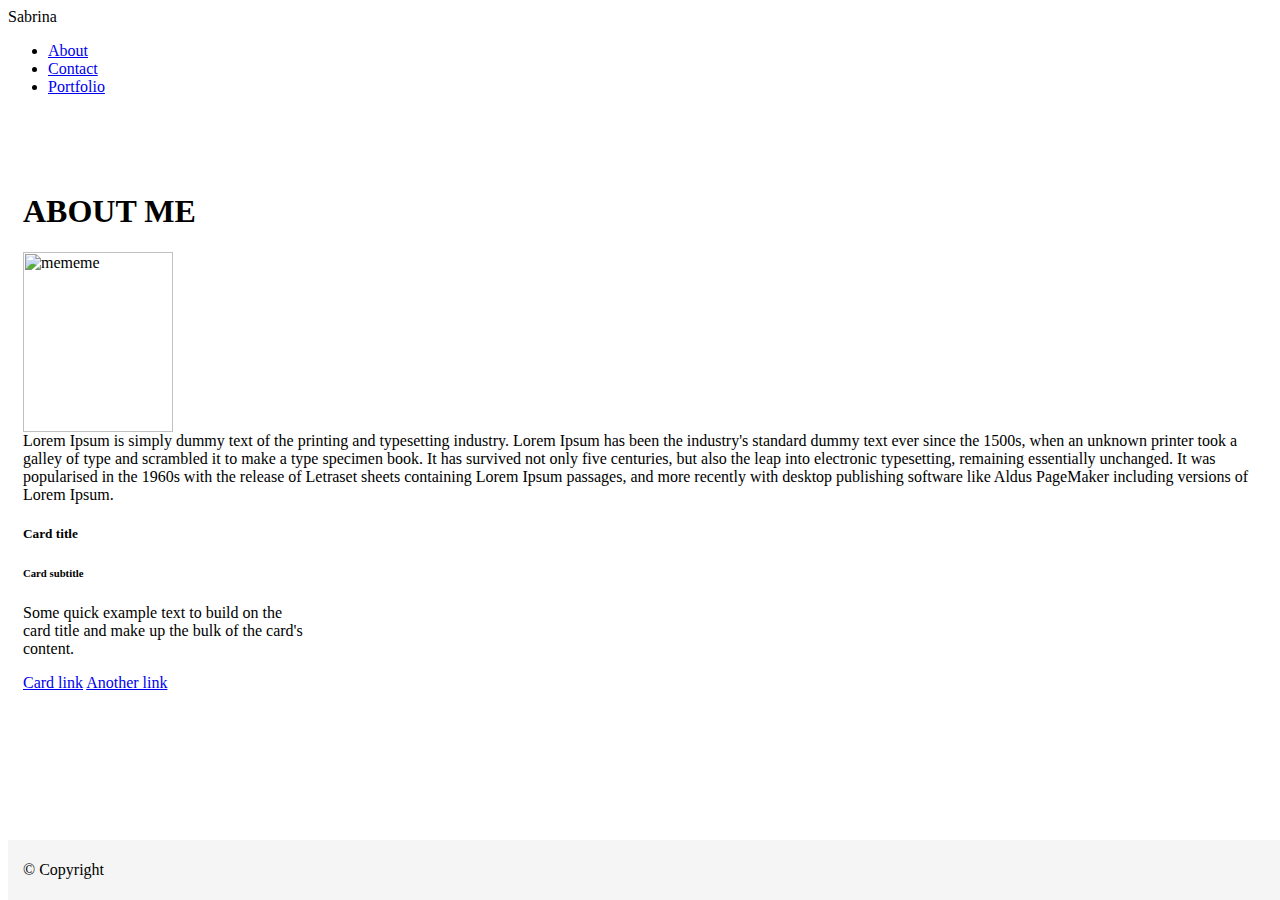
==== index.html @ 1787df2e "portfolio" ====
<!DOCTYPE <!DOCTYPE html>
<html>

<head>
    <meta charset="utf-8" />
    <meta http-equiv="X-UA-Compatible" content="IE=edge">
    <title>Bootstrap-Portfolio</title>
    <meta name="viewport" content="width=device-width, initial-scale=1">
    <link rel="stylesheet" href="https://stackpath.bootstrapcdn.com/bootstrap/4.1.3/css/bootstrap.min.css" integrity="sha384-MCw98/SFnGE8fJT3GXwEOngsV7Zt27NXFoaoApmYm81iuXoPkFOJwJ8ERdknLPMO"
        crossorigin="anonymous">
    <link rel="stylesheet" href="stickyfooter.css">
</head>

<body>
    <nav class="navbar navbar-light bg-light">
        <span class="navbar-brand mb-0 h1">Sabrina</span>
        <ul class="nav">
            <li class="nav-item">
                <a class="nav-link active" href="index.html">About</a>
            </li>
            <li class="nav-item">
                <a class="nav-link" href="contact.html">Contact</a>
            </li>
            <li class="nav-item">
                <a class="nav-link" href="portfolio.html">Portfolio</a>
            </li>
        </ul>
    </nav>
    <div class="container">
        <div class="row">
            <div class="col-md-8">
                <div class="page header">
                    <h1>ABOUT ME</h1>
                </div>
                <div class="row">
                    <div class="col-md-3">
                        <img src="images/IMG_7776.JPG" class="img-responsive" alt="mememe" width="150px" height="180px">
                    </div>
                    <div class="col-md-9">
                        Lorem Ipsum is simply dummy text of the printing and typesetting industry. Lorem Ipsum has been
                        the industry's standard dummy text ever since the 1500s, when an unknown printer took a galley
                        of type and scrambled it to make a type specimen book. It has survived not only five centuries,
                        but also the leap into electronic typesetting, remaining essentially unchanged. It was
                        popularised in the 1960s with the release of Letraset sheets containing Lorem Ipsum passages,
                        and more recently with desktop publishing software like Aldus PageMaker including versions of
                        Lorem Ipsum.
                    </div>
                </div>
            </div>
            <div class="card" style="width: 18rem;">
                <div class="card-body">
                    <h5 class="card-title">Card title</h5>
                    <h6 class="card-subtitle mb-2 text-muted">Card subtitle</h6>
                    <p class="card-text">Some quick example text to build on the card title and make up the bulk of the
                        card's content.</p>
                    <a href="#" class="card-link">Card link</a>
                    <a href="#" class="card-link">Another link</a>
                </div>
            </div>

        </div>
    </div>
    <footer class="footer">
        <div class="container text-center">
            <span class="text-muted">© Copyright</span>
        </div>
    </footer>
    <script src="https://code.jquery.com/jquery-3.3.1.slim.min.js" integrity="sha384-q8i/X+965DzO0rT7abK41JStQIAqVgRVzpbzo5smXKp4YfRvH+8abtTE1Pi6jizo"
        crossorigin="anonymous"></script>
    <script src="https://cdnjs.cloudflare.com/ajax/libs/popper.js/1.14.3/umd/popper.min.js" integrity="sha384-ZMP7rVo3mIykV+2+9J3UJ46jBk0WLaUAdn689aCwoqbBJiSnjAK/l8WvCWPIPm49"
        crossorigin="anonymous"></script>
    <script src="https://stackpath.bootstrapcdn.com/bootstrap/4.1.3/js/bootstrap.min.js" integrity="sha384-ChfqqxuZUCnJSK3+MXmPNIyE6ZbWh2IMqE241rYiqJxyMiZ6OW/JmZQ5stwEULTy"
        crossorigin="anonymous"></script>
</body>

</html>
---- stickyfooter.css ----
html {
    position: relative;
    min-height: 100%;
  }
  body {
    /* Margin bottom by footer height */
    margin-bottom: 60px;
  }
  .footer {
    position: absolute;
    bottom: 0;
    width: 100%;
    /* Set the fixed height of the footer here */
    height: 60px;
    line-height: 60px; /* Vertically center the text there */
    background-color: #f5f5f5;
  }
  
  
  /* Custom page CSS
  -------------------------------------------------- */
  /* Not required for template or sticky footer method. */
  
  body > .container {
    padding: 60px 15px 0;
  }
  
  .footer > .container {
    padding-right: 15px;
    padding-left: 15px;
  }
  
  code {
    font-size: 80%;
  }
.blur {
    opacity: 0.8;
}
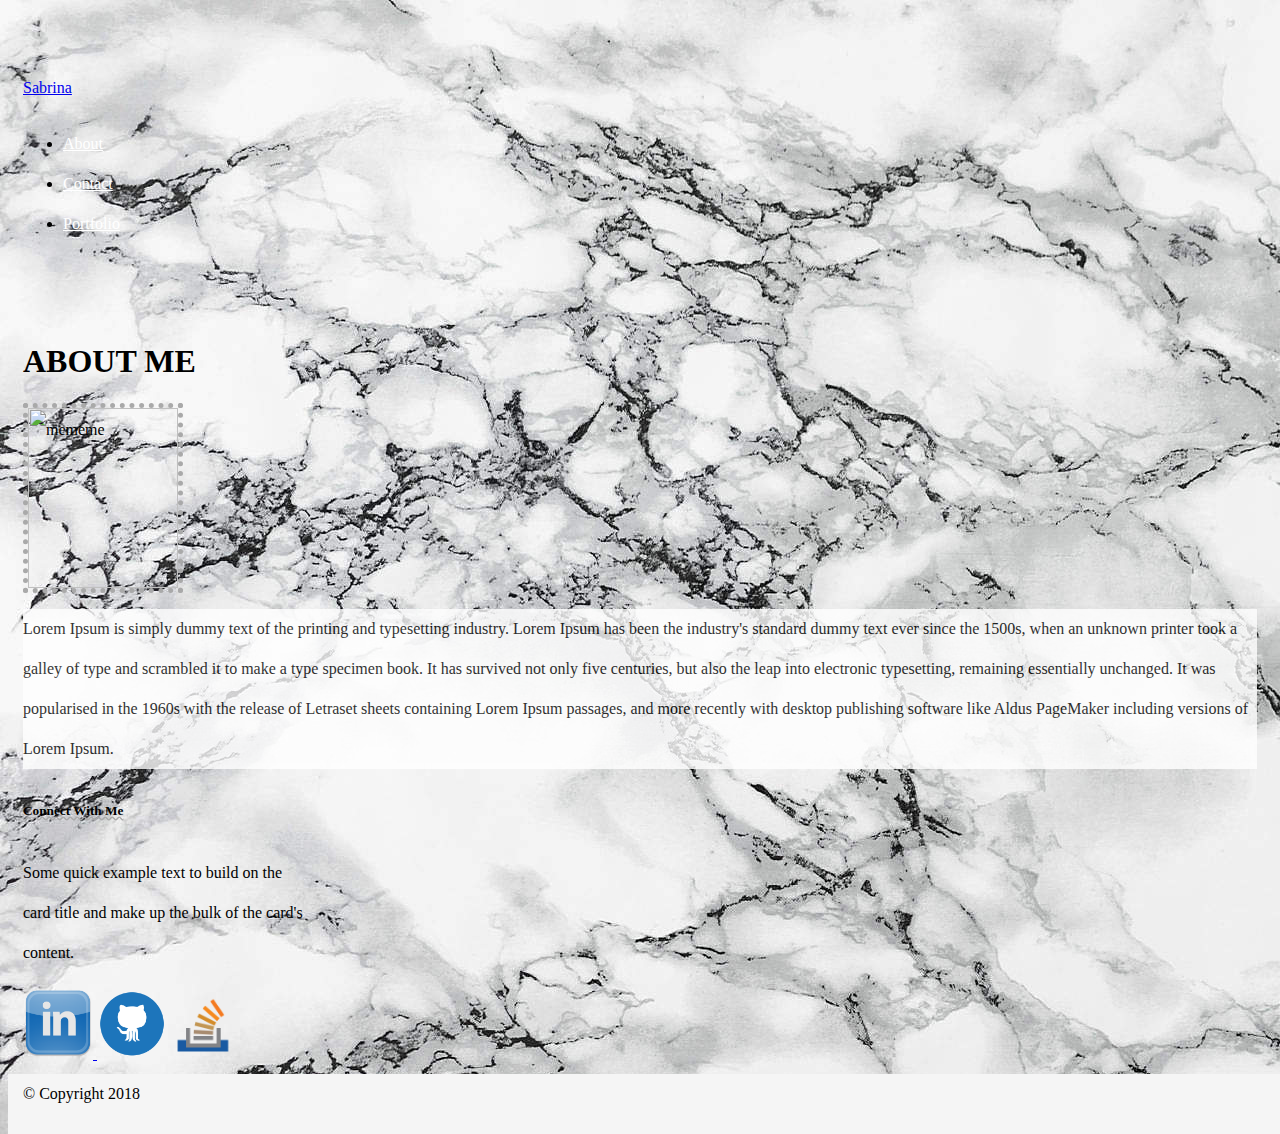
==== commit 84edbd89: "final" ====
--- a/index.html
+++ b/index.html
@@ -8,61 +8,78 @@
     <meta name="viewport" content="width=device-width, initial-scale=1">
     <link rel="stylesheet" href="https://stackpath.bootstrapcdn.com/bootstrap/4.1.3/css/bootstrap.min.css" integrity="sha384-MCw98/SFnGE8fJT3GXwEOngsV7Zt27NXFoaoApmYm81iuXoPkFOJwJ8ERdknLPMO"
         crossorigin="anonymous">
+    <link href="https://fonts.googleapis.com/css?family=Permanent+Marker" rel="stylesheet">
     <link rel="stylesheet" href="stickyfooter.css">
+
 </head>
 
-<body>
-    <nav class="navbar navbar-light bg-light">
-        <span class="navbar-brand mb-0 h1">Sabrina</span>
-        <ul class="nav">
-            <li class="nav-item">
-                <a class="nav-link active" href="index.html">About</a>
-            </li>
-            <li class="nav-item">
-                <a class="nav-link" href="contact.html">Contact</a>
-            </li>
-            <li class="nav-item">
-                <a class="nav-link" href="portfolio.html">Portfolio</a>
-            </li>
-        </ul>
-    </nav>
-    <div class="container">
+<body background="images/pattern.jpg">
+    <div class="container nicefont">
+        <nav class="navbar navbar-dark bg-dark">
+            <a href="index.html"><span class="navbar-brand mb-0 h1">Sabrina
+                </span></a>
+            <ul class="nav">
+                <li class="nav-item">
+                    <a class="nav-link active whitetext" href="index.html">About</a>
+                </li>
+                <li class="nav-item">
+                    <a class="nav-link whitetext " href="contact.html">Contact</a>
+                </li>
+                <li class="nav-item">
+                    <a class="nav-link whitetext" href="portfolio.html">Portfolio</a>
+                </li>
+            </ul>
+        </nav>
+    </div>
+    <div class="container nicefont ">
         <div class="row">
             <div class="col-md-8">
-                <div class="page header">
-                    <h1>ABOUT ME</h1>
+                <div class="page header ">
+                    <h1 class="bg-light text-center ">ABOUT ME</h1>
                 </div>
                 <div class="row">
                     <div class="col-md-3">
-                        <img src="images/IMG_7776.JPG" class="img-responsive" alt="mememe" width="150px" height="180px">
+                        <img src="images/IMG_7776.JPG" class="img-responsive picborder" alt="mememe" width="150px"
+                            height="180px">
                     </div>
-                    <div class="col-md-9">
-                        Lorem Ipsum is simply dummy text of the printing and typesetting industry. Lorem Ipsum has been
-                        the industry's standard dummy text ever since the 1500s, when an unknown printer took a galley
-                        of type and scrambled it to make a type specimen book. It has survived not only five centuries,
-                        but also the leap into electronic typesetting, remaining essentially unchanged. It was
-                        popularised in the 1960s with the release of Letraset sheets containing Lorem Ipsum passages,
-                        and more recently with desktop publishing software like Aldus PageMaker including versions of
-                        Lorem Ipsum.
+                    <div class="col-md-9 bgblur">
+                        <p>Lorem Ipsum is simply dummy text of the printing and typesetting industry. Lorem Ipsum has
+                            been
+                            the industry's standard dummy text ever since the 1500s, when an unknown printer took a
+                            galley
+                            of type and scrambled it to make a type specimen book. It has survived not only five
+                            centuries,
+                            but also the leap into electronic typesetting, remaining essentially unchanged. It was
+                            popularised in the 1960s with the release of Letraset sheets containing Lorem Ipsum
+                            passages,
+                            and more recently with desktop publishing software like Aldus PageMaker including versions
+                            of
+                            Lorem Ipsum.
+                        </p>
                     </div>
                 </div>
             </div>
-            <div class="card" style="width: 18rem;">
-                <div class="card-body">
-                    <h5 class="card-title">Card title</h5>
-                    <h6 class="card-subtitle mb-2 text-muted">Card subtitle</h6>
-                    <p class="card-text">Some quick example text to build on the card title and make up the bulk of the
-                        card's content.</p>
-                    <a href="#" class="card-link">Card link</a>
-                    <a href="#" class="card-link">Another link</a>
+            <div class="col-md-4">
+                <div class="card" style="width: 18rem;">
+                    <div class="card-body">
+                        <h5 class="card-title textdecor">Connect With Me</h5>
+                        <p class="card-text">Some quick example text to build on the card title and make up the bulk of
+                            the
+                            card's content.</p>
+                        <a href="https://www.linkedin.com/in/sabrina-maeder-529187169/"><img src="images/images-linkedin-logo-png-14.png"
+                                width="70px" height="70px"> </a>
+                        <a href="https://github.com/settings/profile"><img src="images/github-sociocon.png" width="70px"
+                                height="70px"></a>
+                        <a href="https://stackoverflow.com/users/10736592/s-woods"><img src="images/stack.png" width="70px"
+                                height="70px"></a>
+                    </div>
                 </div>
             </div>
-
         </div>
     </div>
-    <footer class="footer">
+    <footer class="footer nicefont">
         <div class="container text-center">
-            <span class="text-muted">© Copyright</span>
+            <span class="text-muted">© Copyright 2018</span>
         </div>
     </footer>
     <script src="https://code.jquery.com/jquery-3.3.1.slim.min.js" integrity="sha384-q8i/X+965DzO0rT7abK41JStQIAqVgRVzpbzo5smXKp4YfRvH+8abtTE1Pi6jizo"
--- a/stickyfooter.css
+++ b/stickyfooter.css
@@ -33,6 +33,21 @@
   code {
     font-size: 80%;
   }
-.blur {
-    opacity: 0.8;
+
+.whitetext {
+  color: white;
+}
+.nicefont {
+  font-family: 'Permanent Marker', cursive;
+  line-height: 40px;
+}
+.picborder {
+  border: dotted darkgray 5px;
+}
+.textdecor {
+  text-decoration: underline wavy darkgray;
+}
+.bgblur{
+  background: white;
+  opacity: 0.8;
 }